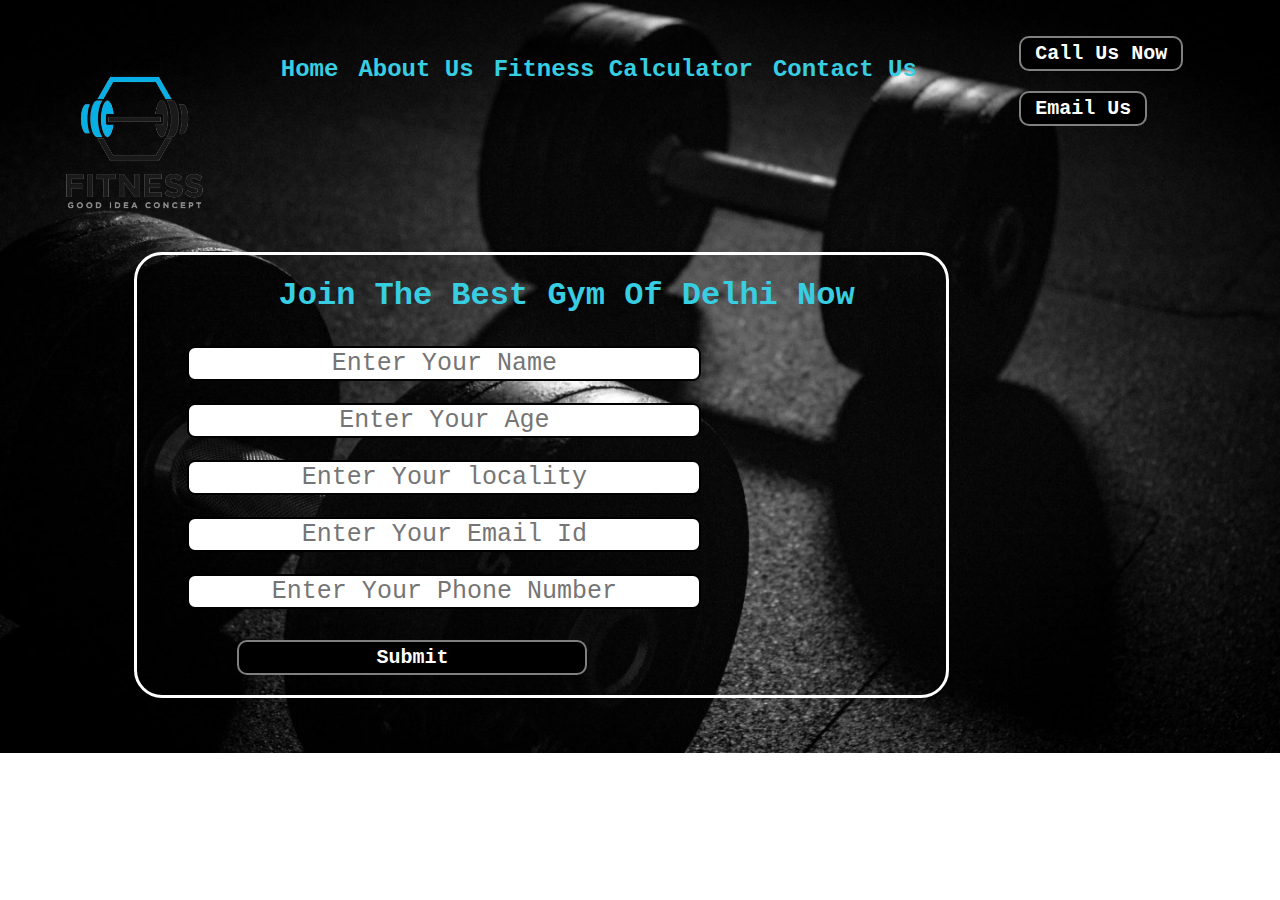
==== gym.html @ d685fdd4 "first commit" ====
<!DOCTYPE html>
<html lang="en">
<head>
    <meta charset="UTF-8">
    <meta name="viewport" content="width=device-width, initial-scale=1.0">
    <title>FITNESS</title>
    <link rel="stylesheet" href="gym.css">
</head>
<body>
    <header class="header">
    <div class="left">
        <img src="/image/logo1.png">
    </div>
    <div class="mid">
        <ul>
            <li><a href="#">Home</a></li>
            <li><a href="#">About Us</a></li>
            <li><a href="#">Fitness Calculator</a></li>
            <li><a href="#">Contact Us</a></li>
        </ul>
    </div>
    <div class="right">
        <button class="btn">Call Us Now</button>
        <button class="btn">Email Us</button>
    </div>
    </header>
    <div class="container">
        <h1>Join The Best Gym Of Delhi Now</h1>
        <form >
            <div class="form-group">
            <input type="text" name=" " placeholder="Enter Your Name">
            </div>
            <div class="form-group">
                <input type="text" name=" " placeholder="Enter Your Age">
            </div>
            <div class="form-group">
                <input type="text" name=" " placeholder="Enter Your locality">
            </div>
            <div class="form-group">
                <input type="text" name=" " placeholder="Enter Your Email Id">
            </div>
            <div class="form-group">
                <input type="text" name=" " placeholder="Enter Your Phone Number">
            </div>
            <button class="btn">Submit</button>
        </form>
    </div>
</body>
</html>
---- gym.css ----
body{
    background: url('image/6375353.jpg') no-repeat center center/cover;

}
.left img{
    float:left;
    width: 20%;
}
.mid ul li{
    float: left;
    margin:40px 0px;
    list-style: none;
    padding-left: 20px;
}
.mid ul li a{
    font-family:'Courier New', Courier, monospace;
    font-size:x-large;
    font-weight:bold;
    text-decoration: none;
    color:rgb(56, 206, 226);
}
.mid ul li a:hover{
    color: aliceblue;
}
.right{
    margin-left: 80%;
}
.btn{
    font-family: 'Courier New', Courier, monospace;
    font-weight: bold;
    margin-top:20px;
    background-color: black;
    color:white;
    padding:4px 14px;
    border: 2px solid grey;
    border-radius: 10px;
    font-size: 20px;
    cursor:pointer;
}
.btn:hover{
    background-color: rgb(57, 192, 189);
}
.container{
    border:3px solid white;
    margin-top:10%;
    margin-left: 10%;
    margin-right: 10%;
    width:60%;
    border-radius:28px;
    padding-left: 50px;
    padding-bottom: 20px;
}
.form-group input{
    font-family: 'Courier New', Courier, monospace;
    text-align: center;
    width: 508px;
    padding: 1px;
    border:2px solid black;
    margin:11px auto;
    font-size:25px;
    border-radius: 8px;
}
.container h1{
    font-family: 'Courier New', Courier, monospace;
    text-align: center;
    color:rgb(56, 206, 226);
}
.container button{
    margin-left: 50px;
    width: 350px;
}
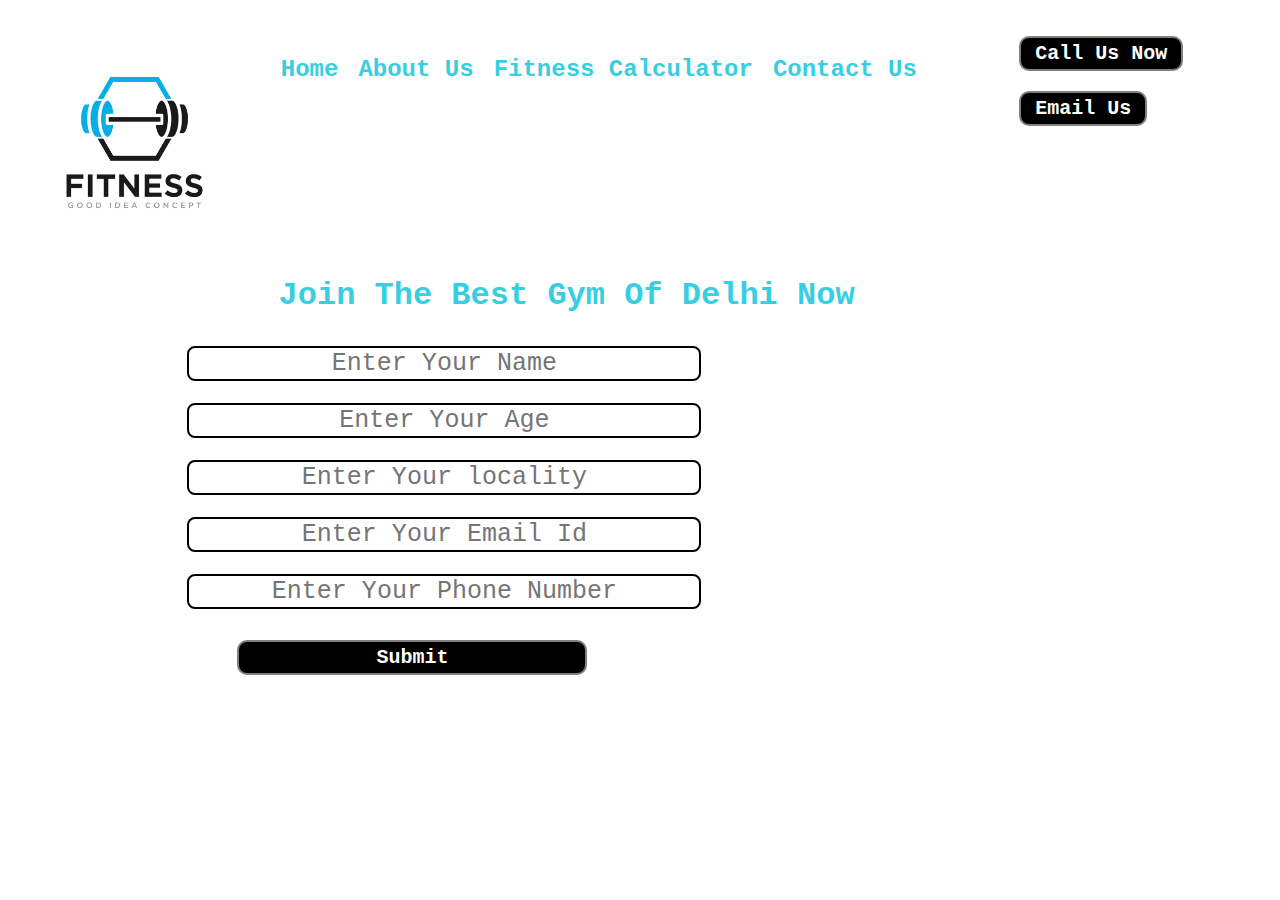
==== commit fb5db7b8: "Css folder creation." ====
--- a/gym.html
+++ b/gym.html
@@ -4,12 +4,12 @@
     <meta charset="UTF-8">
     <meta name="viewport" content="width=device-width, initial-scale=1.0">
     <title>FITNESS</title>
-    <link rel="stylesheet" href="gym.css">
+    <link rel="stylesheet" href="css/gym.css">
 </head>
 <body>
     <header class="header">
     <div class="left">
-        <img src="/image/logo1.png">
+        <img src="image/logo1.png">
     </div>
     <div class="mid">
         <ul>
--- a/css/gym.css
+++ b/css/gym.css
@@ -0,0 +1,71 @@
+body{
+    background: url('image/6375353.jpg') no-repeat center center/cover;
+
+}
+.left img{
+    float:left;
+    width: 20%;
+}
+.mid ul li{
+    float: left;
+    margin:40px 0px;
+    list-style: none;
+    padding-left: 20px;
+}
+.mid ul li a{
+    font-family:'Courier New', Courier, monospace;
+    font-size:x-large;
+    font-weight:bold;
+    text-decoration: none;
+    color:rgb(56, 206, 226);
+}
+.mid ul li a:hover{
+    color: aliceblue;
+}
+.right{
+    margin-left: 80%;
+}
+.btn{
+    font-family: 'Courier New', Courier, monospace;
+    font-weight: bold;
+    margin-top:20px;
+    background-color: black;
+    color:white;
+    padding:4px 14px;
+    border: 2px solid grey;
+    border-radius: 10px;
+    font-size: 20px;
+    cursor:pointer;
+}
+.btn:hover{
+    background-color: rgb(57, 192, 189);
+}
+.container{
+    border:3px solid white;
+    margin-top:10%;
+    margin-left: 10%;
+    margin-right: 10%;
+    width:60%;
+    border-radius:28px;
+    padding-left: 50px;
+    padding-bottom: 20px;
+}
+.form-group input{
+    font-family: 'Courier New', Courier, monospace;
+    text-align: center;
+    width: 508px;
+    padding: 1px;
+    border:2px solid black;
+    margin:11px auto;
+    font-size:25px;
+    border-radius: 8px;
+}
+.container h1{
+    font-family: 'Courier New', Courier, monospace;
+    text-align: center;
+    color:rgb(56, 206, 226);
+}
+.container button{
+    margin-left: 50px;
+    width: 350px;
+}
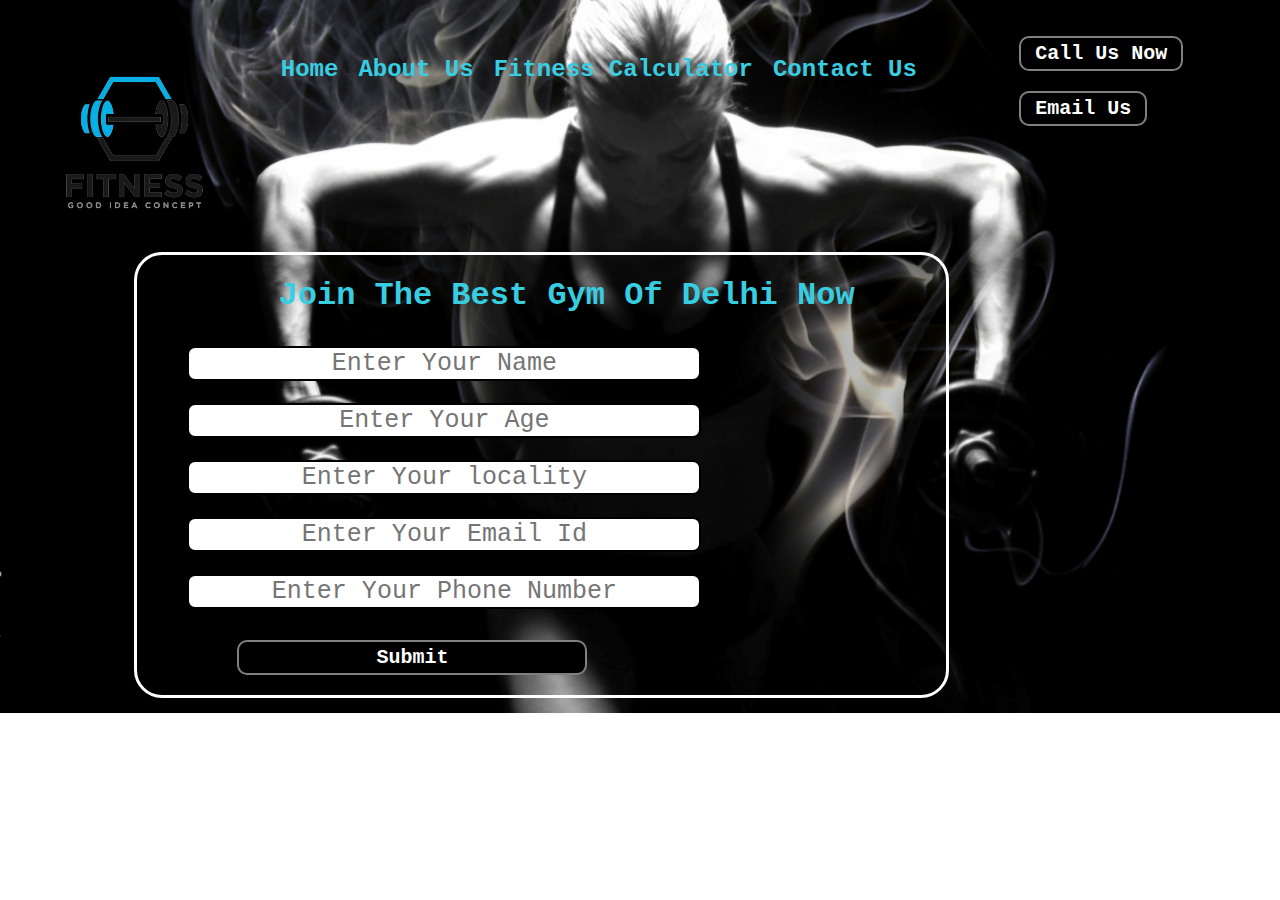
==== commit e14d368d: "Update css." ====
--- a/gym.html
+++ b/gym.html
@@ -4,7 +4,7 @@
     <meta charset="UTF-8">
     <meta name="viewport" content="width=device-width, initial-scale=1.0">
     <title>FITNESS</title>
-    <link rel="stylesheet" href="css/gym.css">
+    <link rel="stylesheet" href="gym.css">
 </head>
 <body>
     <header class="header">
--- a/gym.css
+++ b/gym.css
@@ -0,0 +1,71 @@
+body{
+    background: url('image/6375233.jpg') no-repeat center center/cover;
+
+}
+.left img{
+    float:left;
+    width: 20%;
+}
+.mid ul li{
+    float: left;
+    margin:40px 0px;
+    list-style: none;
+    padding-left: 20px;
+}
+.mid ul li a{
+    font-family:'Courier New', Courier, monospace;
+    font-size:x-large;
+    font-weight:bold;
+    text-decoration: none;
+    color:rgb(56, 206, 226);
+}
+.mid ul li a:hover{
+    color: aliceblue;
+}
+.right{
+    margin-left: 80%;
+}
+.btn{
+    font-family: 'Courier New', Courier, monospace;
+    font-weight: bold;
+    margin-top:20px;
+    background-color: black;
+    color:white;
+    padding:4px 14px;
+    border: 2px solid grey;
+    border-radius: 10px;
+    font-size: 20px;
+    cursor:pointer;
+}
+.btn:hover{
+    background-color: rgb(57, 192, 189);
+}
+.container{
+    border:3px solid white;
+    margin-top:10%;
+    margin-left: 10%;
+    margin-right: 10%;
+    width:60%;
+    border-radius:28px;
+    padding-left: 50px;
+    padding-bottom: 20px;
+}
+.form-group input{
+    font-family: 'Courier New', Courier, monospace;
+    text-align: center;
+    width: 508px;
+    padding: 1px;
+    border:2px solid black;
+    margin:11px auto;
+    font-size:25px;
+    border-radius: 8px;
+}
+.container h1{
+    font-family: 'Courier New', Courier, monospace;
+    text-align: center;
+    color:rgb(56, 206, 226);
+}
+.container button{
+    margin-left: 50px;
+    width: 350px;
+}
